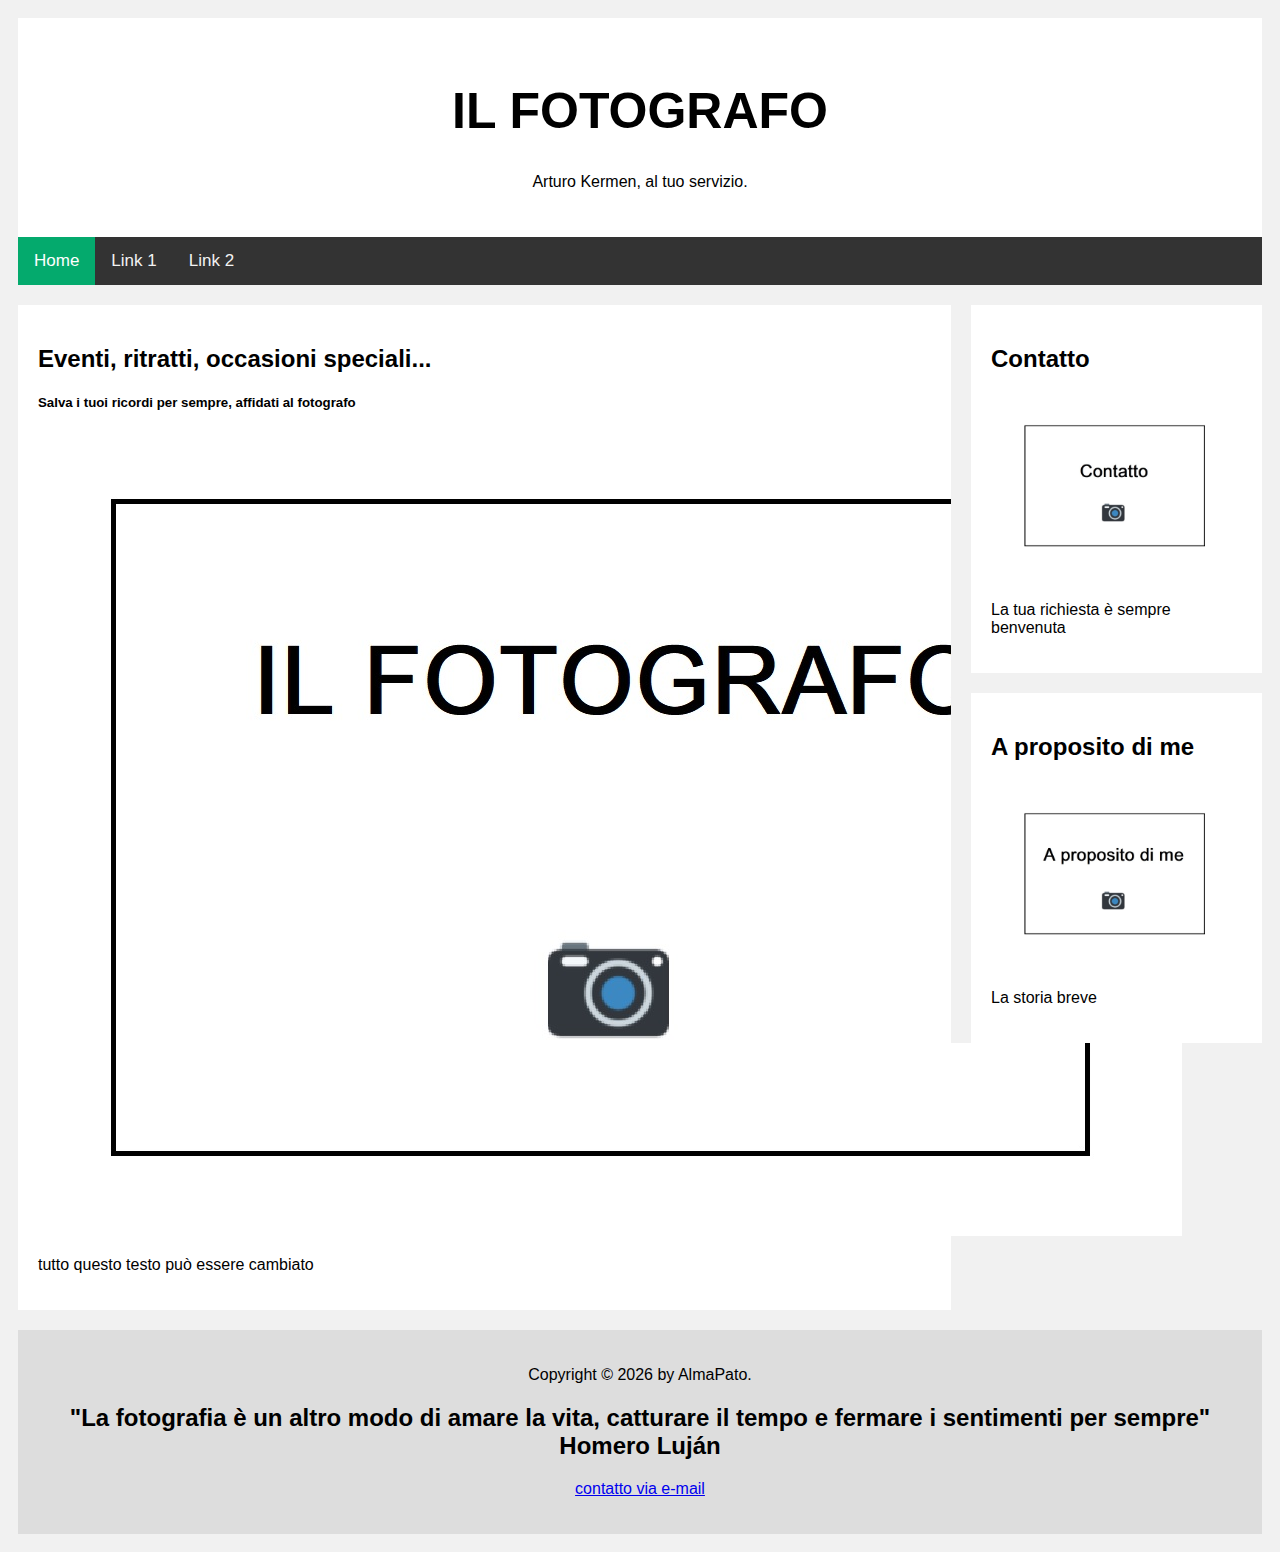
==== link1.html @ 6aaec137 "the empty page" ====
<!DOCTYPE html>
<html lang="en">
  <head>
    <meta charset="UTF-8">
    <meta http-equiv="X-UA-Compatible" content="IE=edge">
    <meta name="viewport" content="width=device-width, initial-scale=1.0">
    <title> Gatita tita </title>
    <link rel="shortcut icon" href="images/favicon-16x16.png" type="png">  
    <link href="https://cdn.jsdelivr.net/npm/bootstrap@5.0.0/dist/css/bootstrap.min.css" rel="stylesheet" integrity="sha384-wEmeIV1mKuiNpC+IOBjI7aAzPcEZeedi5yW5f2yOq55WWLwNGmvvx4Um1vskeMj0" crossorigin="anonymous">

    <script src="https://code.jquery.com/jquery-3.2.1.slim.min.js" integrity="sha384-KJ3o2DKtIkvYIK3UENzmM7KCkRr/rE9/Qpg6aAZGJwFDMVNA/GpGFF93hXpG5KkN" crossorigin="anonymous"></script>
<script src="https://cdnjs.cloudflare.com/ajax/libs/popper.js/1.12.9/umd/popper.min.js" integrity="sha384-ApNbgh9B+Y1QKtv3Rn7W3mgPxhU9K/ScQsAP7hUibX39j7fakFPskvXusvfa0b4Q" crossorigin="anonymous"></script>
<script src="https://maxcdn.bootstrapcdn.com/bootstrap/4.0.0/js/bootstrap.min.js" integrity="sha384-JZR6Spejh4U02d8jOt6vLEHfe/JQGiRRSQQxSfFWpi1MquVdAyjUar5+76PVCmYl" crossorigin="anonymous"></script>
    <link rel="preconnect" href="https://fonts.gstatic.com">
<link href="https://fonts.googleapis.com/css2?family=Original+Surfer&display=swap" rel="stylesheet">
    <link rel="stylesheet" href="css/style.css">
</head>
<body>
  <header id="myHead" class="header"></header>

	<div class="topnav" id="myTopnav"></div>

  <div class="row">


      <div class="leftcolumn">
        <div class="card">
          <h2>Eventi, ritratti, occasioni speciali... </h2>
          <h5>Salva i tuoi ricordi per sempre, affidati al fotografo</h5>
          <img src="images/ilFotografo.jpg" alt="il fotografo">
          <p>tutto questo testo può essere cambiato</p>
        </div>
      </div>
    <div class="rightcolumn">
      <div class="card">
        <h2>Contatto</h2>
        <div> <img src="images/Contatto.jpeg" alt="Contatto" class="fakeimg"></div>
        <p>La tua richiesta è sempre benvenuta</p>
      </div>
      
        
        <div class="card">
            <h2>A proposito di me</h2>
            <img src="images/me.jpeg" alt="Me"  class="fakeimg" ></a>
            <p>La storia breve</p></div>
             

      </div>
  </div>


      <footer id="myFooter"  class="footer"></footer> 
      <script src="js/horario.js"></script>
      <script src="js/load_essentials.js"></script>

</body>
</html>
---- css/style.css ----
* {
  box-sizing: border-box;
}
/* Add a black background color to the top navigation */
.topnav {
  background-color: #333;
  overflow: hidden;
}

/* Style the links inside the navigation bar */
.topnav a {
  float: left;
  display: block;
  color: #f2f2f2;
  text-align: center;
  padding: 14px 16px;
  text-decoration: none;
  font-size: 17px;
}

/* Change the color of links on hover */
.topnav a:hover {
  background-color: #ddd;
  color: black;
}

/* Add an active class to highlight the current page */
.topnav a.active {
  background-color: #04AA6D;
  color: white;
}

/* Hide the link that should open and close the topnav on small screens */
.topnav .icon {
  display: none;
}

body {
  font-family: Arial;
  padding: 10px;
  background: #f1f1f1;
}

/* Header/Blog Title */
.header {
  padding: 30px;
  text-align: center;
  background: white;
}

.header h1 {
  font-size: 50px;
}


/* Create two unequal columns that floats next to each other */
/* Left column */
.leftcolumn {   
  float: left;
  width: 75%;
}

/* Right column */
.rightcolumn {
  float: left;
  width: 25%;
  background-color: #f1f1f1;
  padding-left: 20px;
}

/* Fake image */
.fakeimg {

  width: 100%;
  padding: 20px;
}

/* Add a card effect for articles */
.card {
  background-color: white;
  padding: 20px;
  margin-top: 20px;
}

/* Clear floats after the columns */
.row:after {
  content: "";
  display: table;
  clear: both;
}

/* Footer */
.footer {
  padding: 20px;
  text-align: center;
  background: #ddd;
  margin-top: 20px;
}

table {
  width: 99%;
}

th {
  background-color: #4CAF50;
  color: white;
}

th, td {
  padding: 5px;
  text-align: center;
  border-bottom: 1px solid #ddd;
}


tr:nth-child(even) {background-color: #aaa2a2;}


/* Responsive layout - when the screen is less than 800px wide, make the two columns stack on top of each other instead of next to each other */
@media screen and (max-width: 800px) {
  .leftcolumn, .rightcolumn {   
    width: 100%;
    padding: 0;
  }
}

/* When the screen is less than 600 pixels wide, hide all links, except for the first one ("Home"). Show the link that contains should open and close the topnav (.icon) */
@media screen and (max-width: 600px) {
  .topnav a:not(:first-child) {display: none;}
  .topnav a.icon {
    float: right;
    display: block;
  }
}

/* The "responsive" class is added to the topnav with JavaScript when the user clicks on the icon. This class makes the topnav look good on small screens (display the links vertically instead of horizontally) */
@media screen and (max-width: 600px) {
  .topnav.responsive {position: relative;}
  .topnav.responsive a.icon {
    position: absolute;
    right: 0;
    top: 0;
  }
  .topnav.responsive a {
    float: none;
    display: block;
    text-align: left;
  }
}
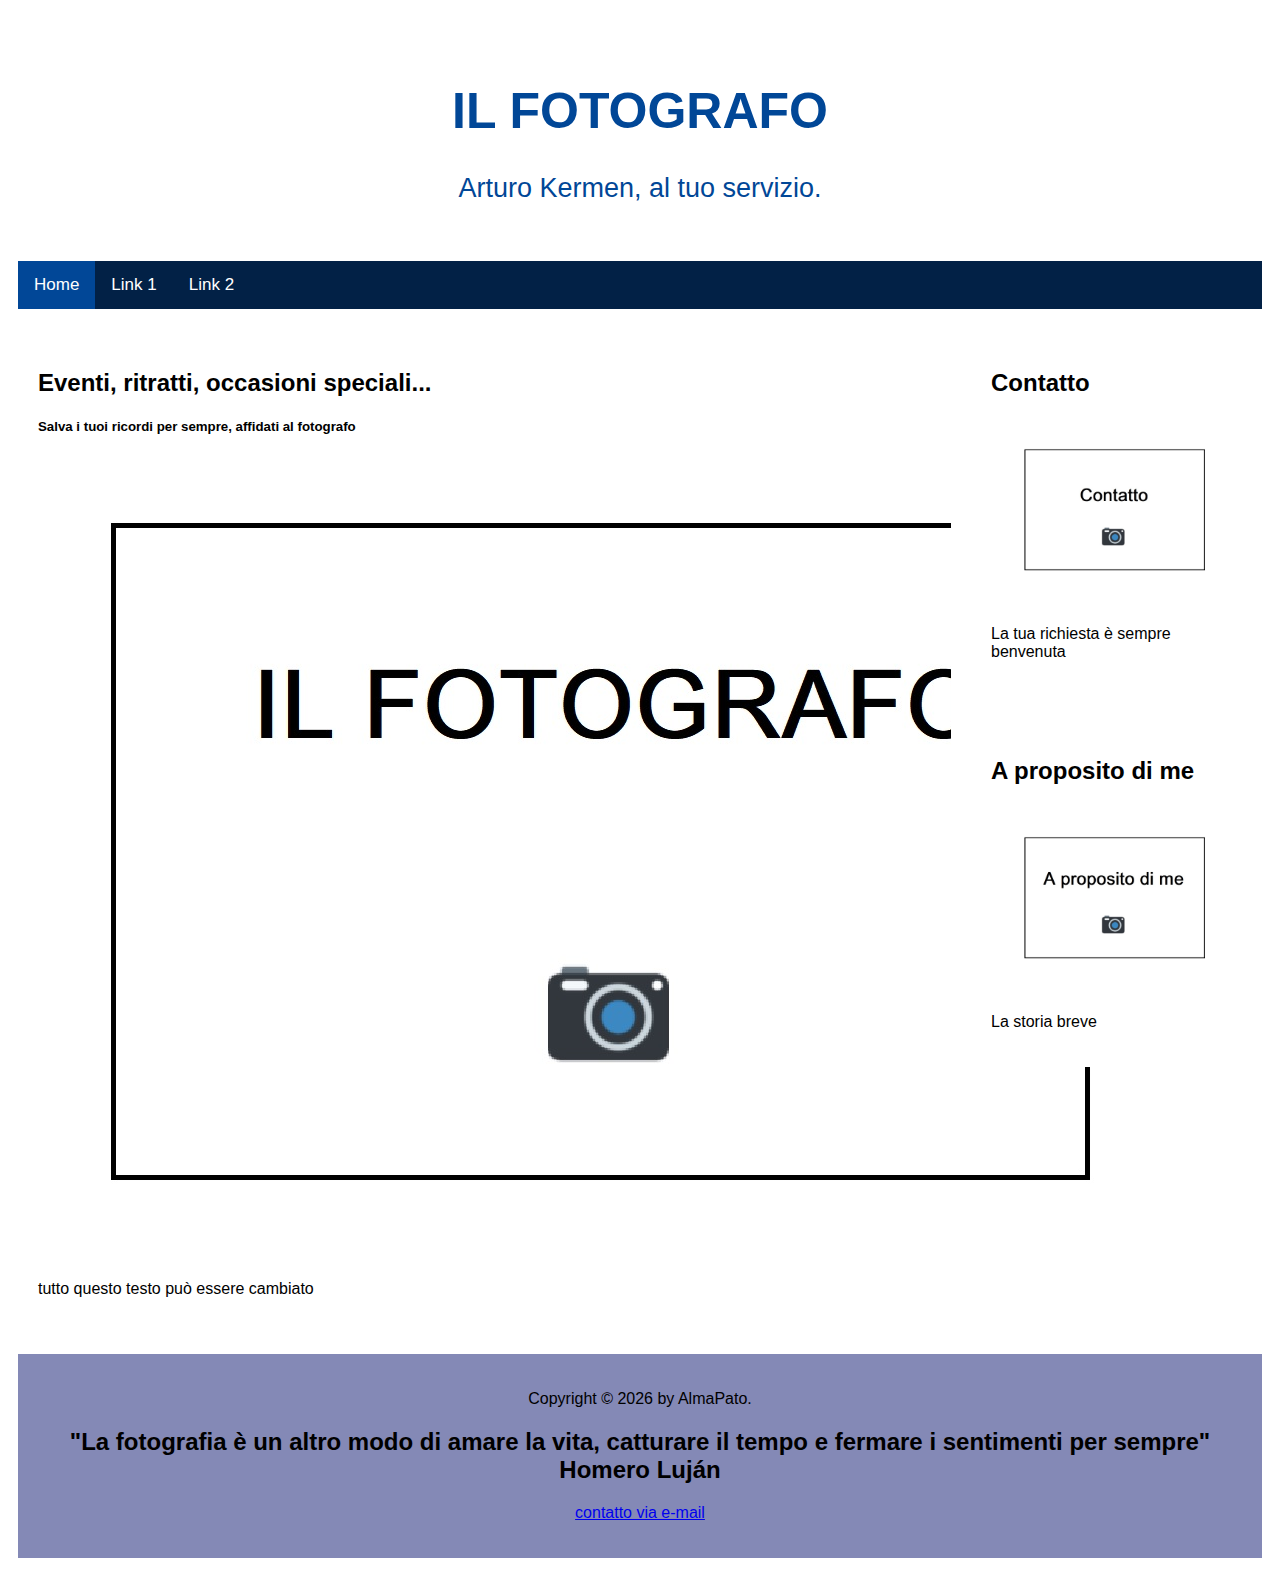
==== commit 51dd185a: "changed color to blue" ====
--- a/link1.html
+++ b/link1.html
@@ -4,7 +4,7 @@
     <meta charset="UTF-8">
     <meta http-equiv="X-UA-Compatible" content="IE=edge">
     <meta name="viewport" content="width=device-width, initial-scale=1.0">
-    <title> Gatita tita </title>
+    <title> IL FOTOGRAFO  </title>
     <link rel="shortcut icon" href="images/favicon-16x16.png" type="png">  
     <link href="https://cdn.jsdelivr.net/npm/bootstrap@5.0.0/dist/css/bootstrap.min.css" rel="stylesheet" integrity="sha384-wEmeIV1mKuiNpC+IOBjI7aAzPcEZeedi5yW5f2yOq55WWLwNGmvvx4Um1vskeMj0" crossorigin="anonymous">
 
--- a/css/style.css
+++ b/css/style.css
@@ -3,7 +3,7 @@
 }
 /* Add a black background color to the top navigation */
 .topnav {
-  background-color: #333;
+  background-color: #022146;
   overflow: hidden;
 }
 
@@ -11,7 +11,7 @@
 .topnav a {
   float: left;
   display: block;
-  color: #f2f2f2;
+  color: white;
   text-align: center;
   padding: 14px 16px;
   text-decoration: none;
@@ -20,13 +20,13 @@
 
 /* Change the color of links on hover */
 .topnav a:hover {
-  background-color: #ddd;
+  background-color: white;
   color: black;
 }
 
 /* Add an active class to highlight the current page */
 .topnav a.active {
-  background-color: #04AA6D;
+  background-color: #014797;
   color: white;
 }
 
@@ -38,12 +38,13 @@
 body {
   font-family: Arial;
   padding: 10px;
-  background: #f1f1f1;
+  background: white;
 }
 
 /* Header/Blog Title */
 .header {
   padding: 30px;
+  color:  #014797;
   text-align: center;
   background: white;
 }
@@ -52,6 +53,9 @@
   font-size: 50px;
 }
 
+.header p {
+  font-size: 27px;
+}
 
 /* Create two unequal columns that floats next to each other */
 /* Left column */
@@ -64,7 +68,7 @@
 .rightcolumn {
   float: left;
   width: 25%;
-  background-color: #f1f1f1;
+  background-color: white;
   padding-left: 20px;
 }
 
@@ -93,7 +97,7 @@
 .footer {
   padding: 20px;
   text-align: center;
-  background: #ddd;
+  background: rgb(132, 137, 182);
   margin-top: 20px;
 }
 
@@ -102,18 +106,18 @@
 }
 
 th {
-  background-color: #4CAF50;
+  background-color: #414cac;
   color: white;
 }
 
 th, td {
   padding: 5px;
   text-align: center;
-  border-bottom: 1px solid #ddd;
+  border-bottom: 1px solid rgb(132, 137, 182);
 }
 
 
-tr:nth-child(even) {background-color: #aaa2a2;}
+tr:nth-child(even) {background-color: rgb(132, 137, 182);}
 
 
 /* Responsive layout - when the screen is less than 800px wide, make the two columns stack on top of each other instead of next to each other */
